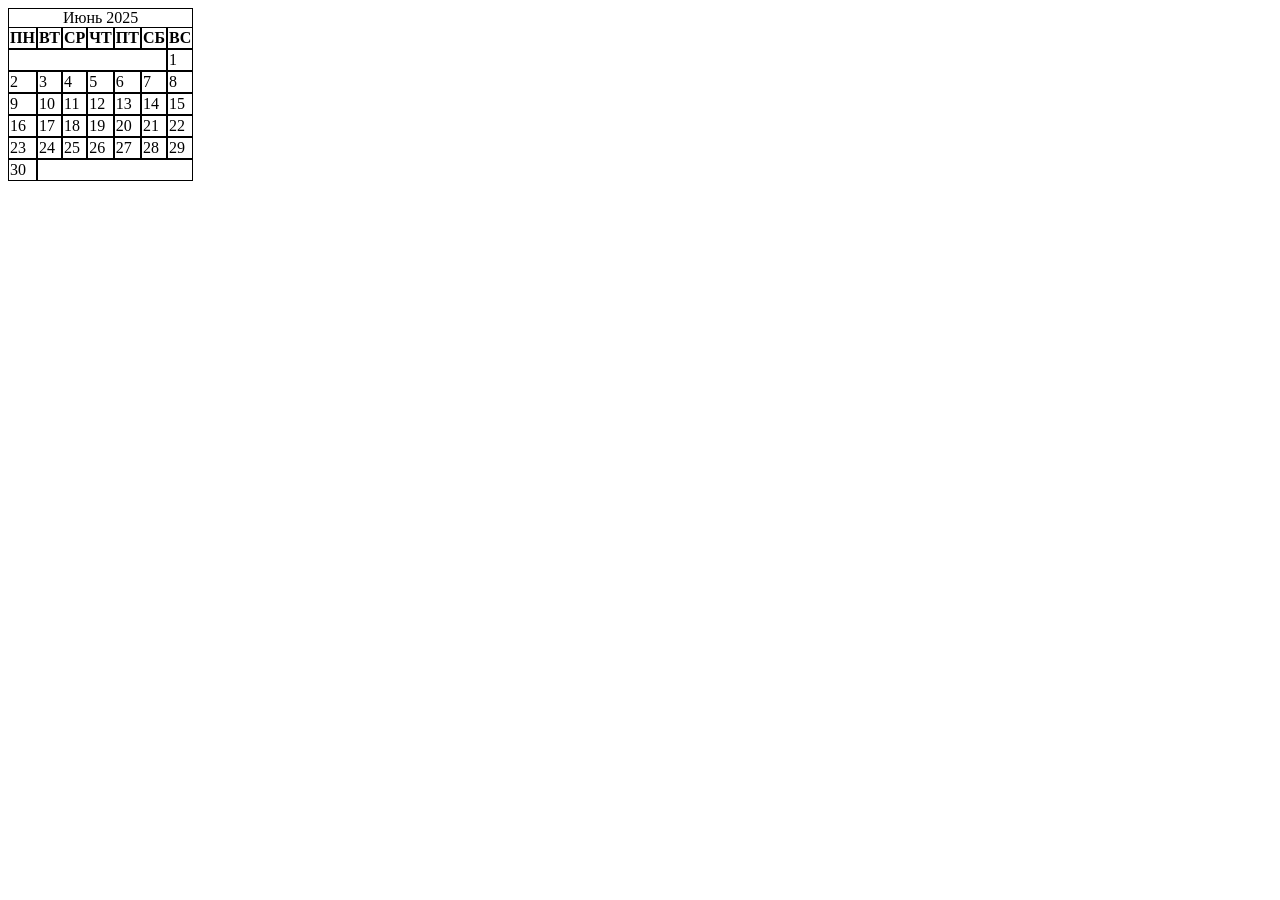
==== Практика по таблицам/index.html @ 4d677c9a "Add files via upload" ====
<!DOCTYPE html>
<html lang="ru">
	<head>
		<meta charset="UTF-8" />
		<meta name="viewport" content="width=device-width, initial-scale=1.0" />
		<title>Таблицы</title>
		<link rel="stylesheet" href="./css/style.css" />
	</head>
	<body>
		<table>
			<caption>
				Июнь 2025
			</caption>
			<tr>
				<th>ПН</th>
				<th>ВТ</th>
				<th>СР</th>
				<th>ЧТ</th>
				<th>ПТ</th>
				<th>СБ</th>
				<th>ВС</th>
			</tr>
			<tr>
				<td colspan="6"></td>
				<td>1</td>
			</tr>
			<tr>
				<td>2</td>
				<td>3</td>
				<td>4</td>
				<td>5</td>
				<td>6</td>
				<td>7</td>
				<td>8</td>
			</tr>
			<tr>
				<td>9</td>
				<td>10</td>
				<td>11</td>
				<td>12</td>
				<td>13</td>
				<td>14</td>
				<td>15</td>
			</tr>
			<tr>
				<td>16</td>
				<td>17</td>
				<td>18</td>
				<td>19</td>
				<td>20</td>
				<td>21</td>
				<td>22</td>
			</tr>
			<tr>
				<td>23</td>
				<td>24</td>
				<td>25</td>
				<td>26</td>
				<td>27</td>
				<td>28</td>
				<td>29</td>
			</tr>
			<tr>
				<td>30</td>
				<td colspan="6"></td>
			</tr>
		</table>
	</body>
</html>
---- Практика по таблицам/css/style.css ----
table {
	border-spacing: 0;
}

td,
th,
caption {
	border: 1px solid #000;
}

caption {
	border-bottom: none;
}
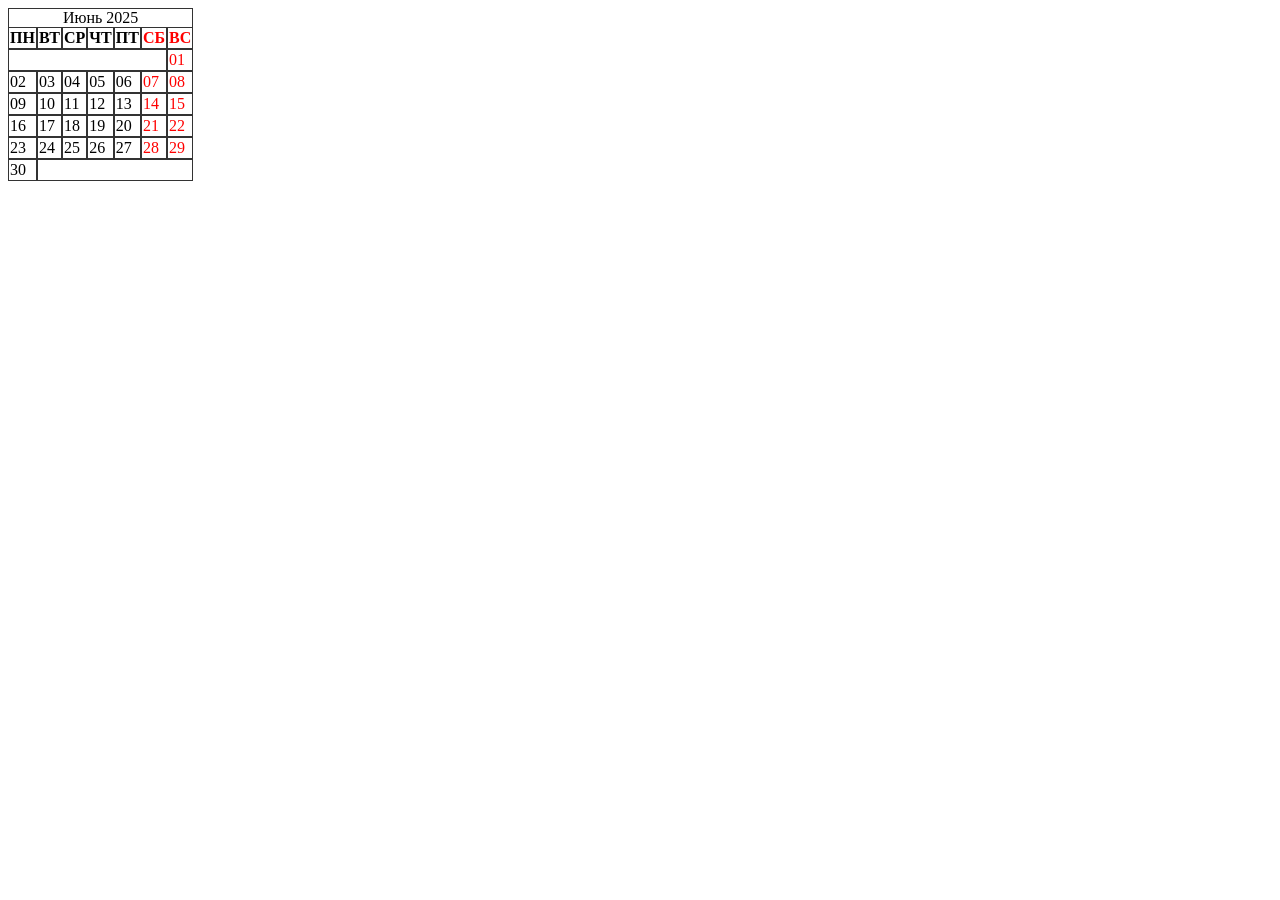
==== commit 1c1d1f57: "Add files via upload" ====
--- a/Практика по таблицам/index.html
+++ b/Практика по таблицам/index.html
@@ -17,30 +17,30 @@
 				<th>СР</th>
 				<th>ЧТ</th>
 				<th>ПТ</th>
-				<th>СБ</th>
-				<th>ВС</th>
+				<th class="weekend">СБ</th>
+				<th class="weekend">ВС</th>
 			</tr>
 			<tr>
 				<td colspan="6"></td>
-				<td>1</td>
+				<td class="weekend">01</td>
 			</tr>
 			<tr>
-				<td>2</td>
-				<td>3</td>
-				<td>4</td>
-				<td>5</td>
-				<td>6</td>
-				<td>7</td>
-				<td>8</td>
+				<td>02</td>
+				<td>03</td>
+				<td>04</td>
+				<td>05</td>
+				<td>06</td>
+				<td class="weekend">07</td>
+				<td class="weekend">08</td>
 			</tr>
 			<tr>
-				<td>9</td>
+				<td>09</td>
 				<td>10</td>
 				<td>11</td>
 				<td>12</td>
 				<td>13</td>
-				<td>14</td>
-				<td>15</td>
+				<td class="weekend">14</td>
+				<td class="weekend">15</td>
 			</tr>
 			<tr>
 				<td>16</td>
@@ -48,8 +48,8 @@
 				<td>18</td>
 				<td>19</td>
 				<td>20</td>
-				<td>21</td>
-				<td>22</td>
+				<td class="weekend">21</td>
+				<td class="weekend">22</td>
 			</tr>
 			<tr>
 				<td>23</td>
@@ -57,8 +57,8 @@
 				<td>25</td>
 				<td>26</td>
 				<td>27</td>
-				<td>28</td>
-				<td>29</td>
+				<td class="weekend">28</td>
+				<td class="weekend">29</td>
 			</tr>
 			<tr>
 				<td>30</td>
--- a/Практика по таблицам/css/style.css
+++ b/Практика по таблицам/css/style.css
@@ -1,13 +1,16 @@
 table {
 	border-spacing: 0;
 }
-
 td,
 th,
 caption {
-	border: 1px solid #000;
+	border: 1px solid #333;
 }
 
 caption {
 	border-bottom: none;
 }
+
+.weekend {
+	color: red;
+}
